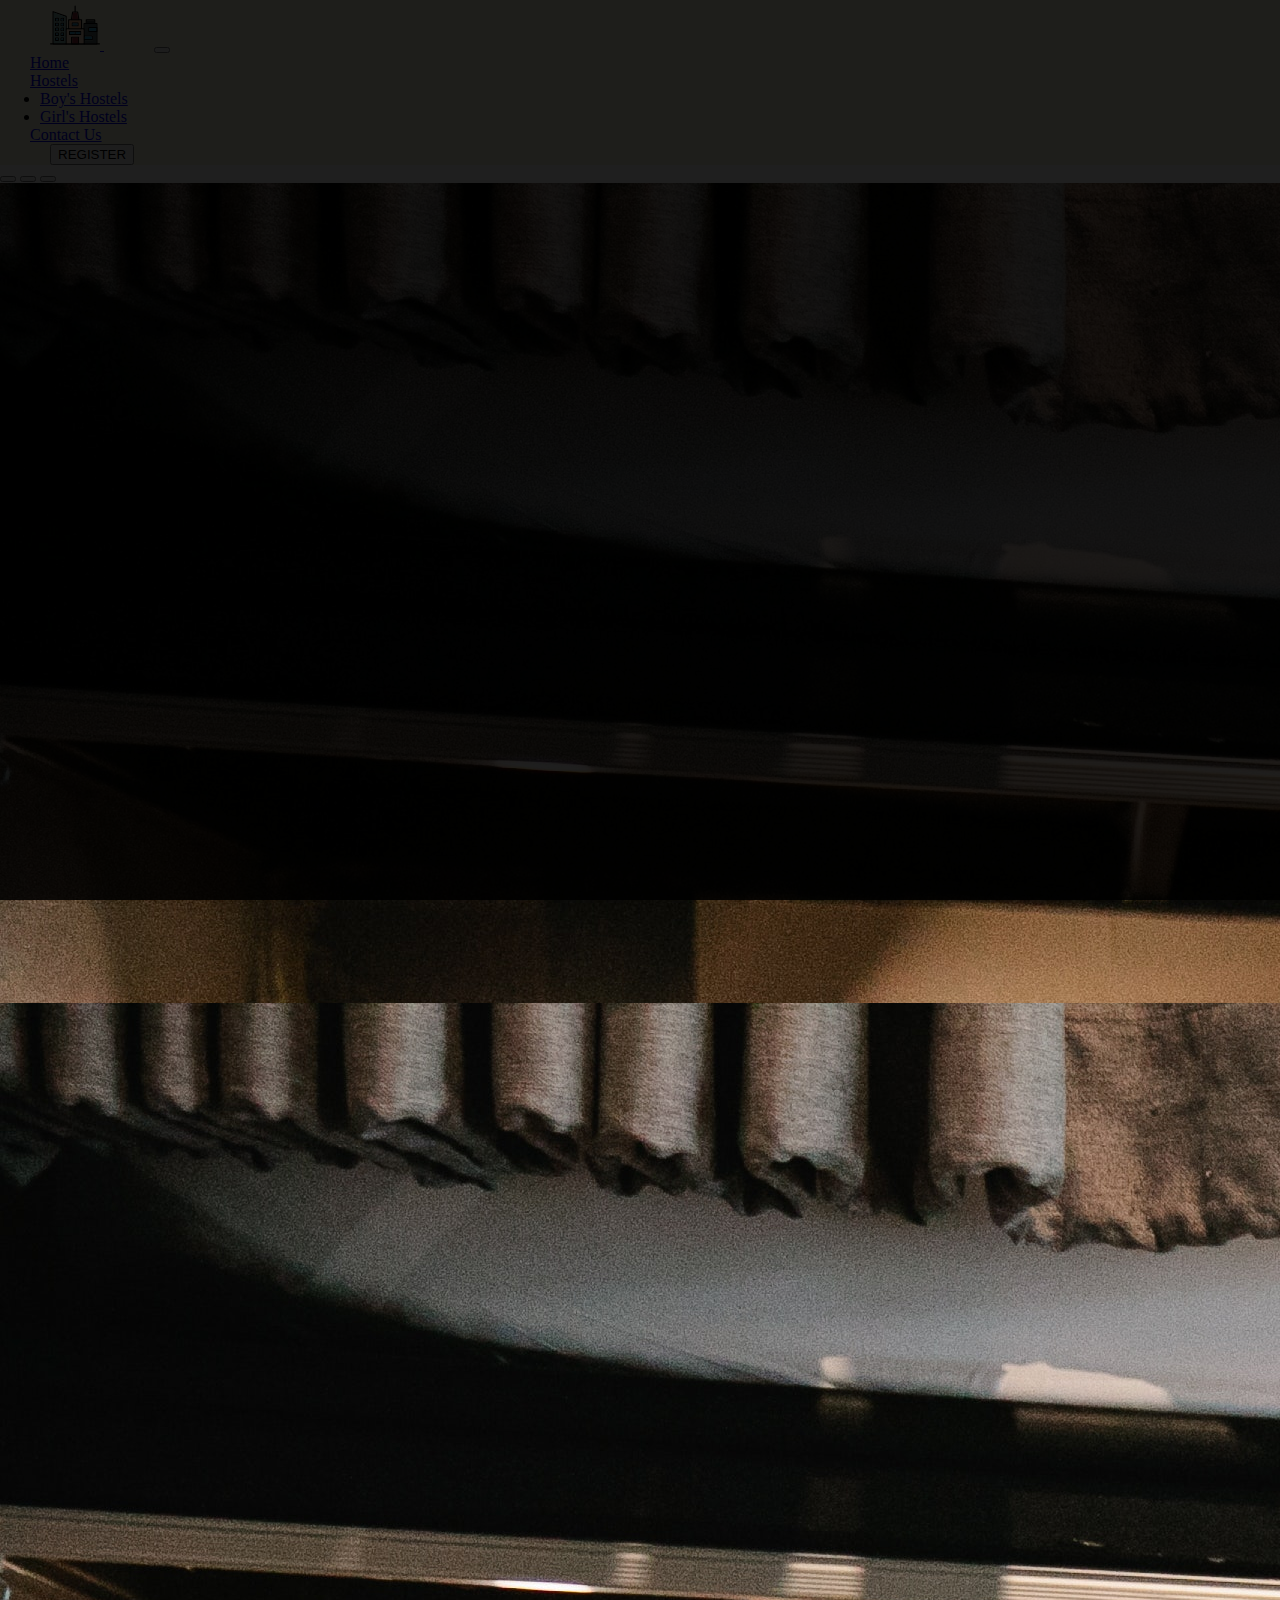
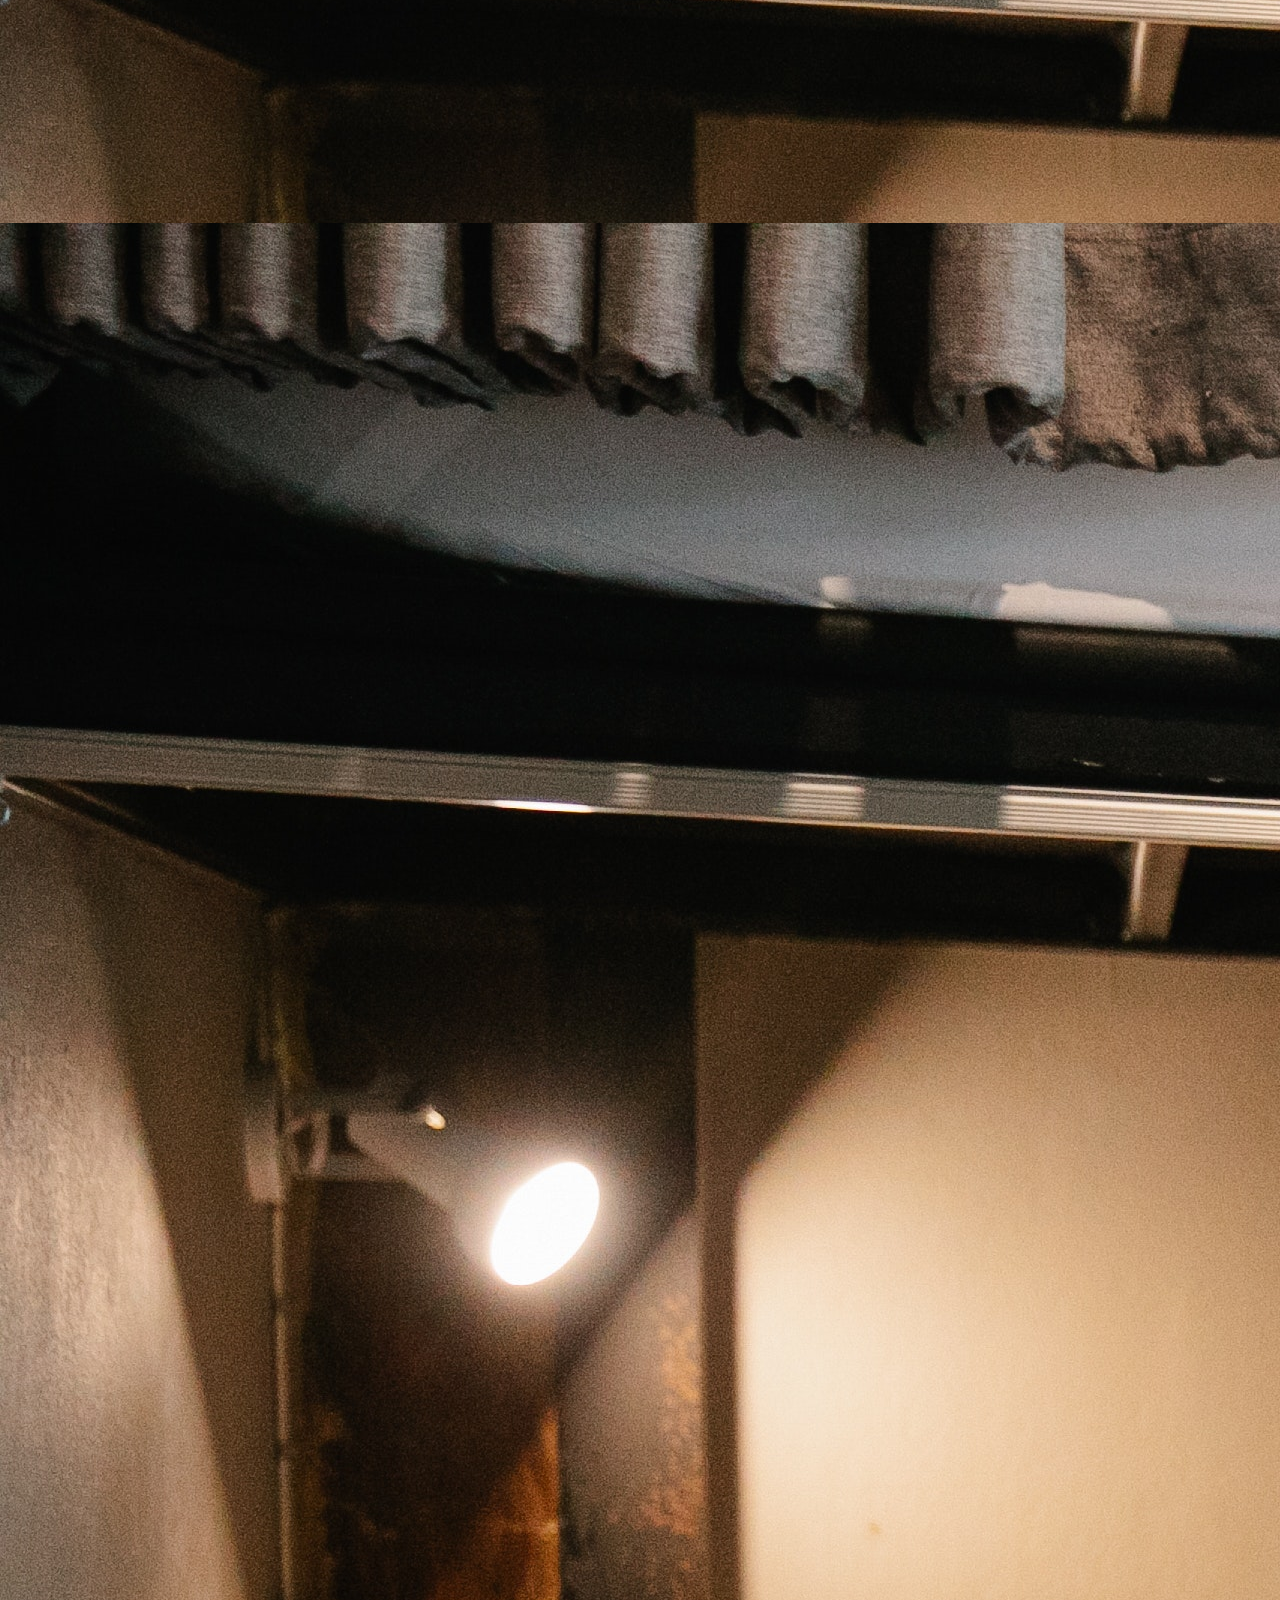
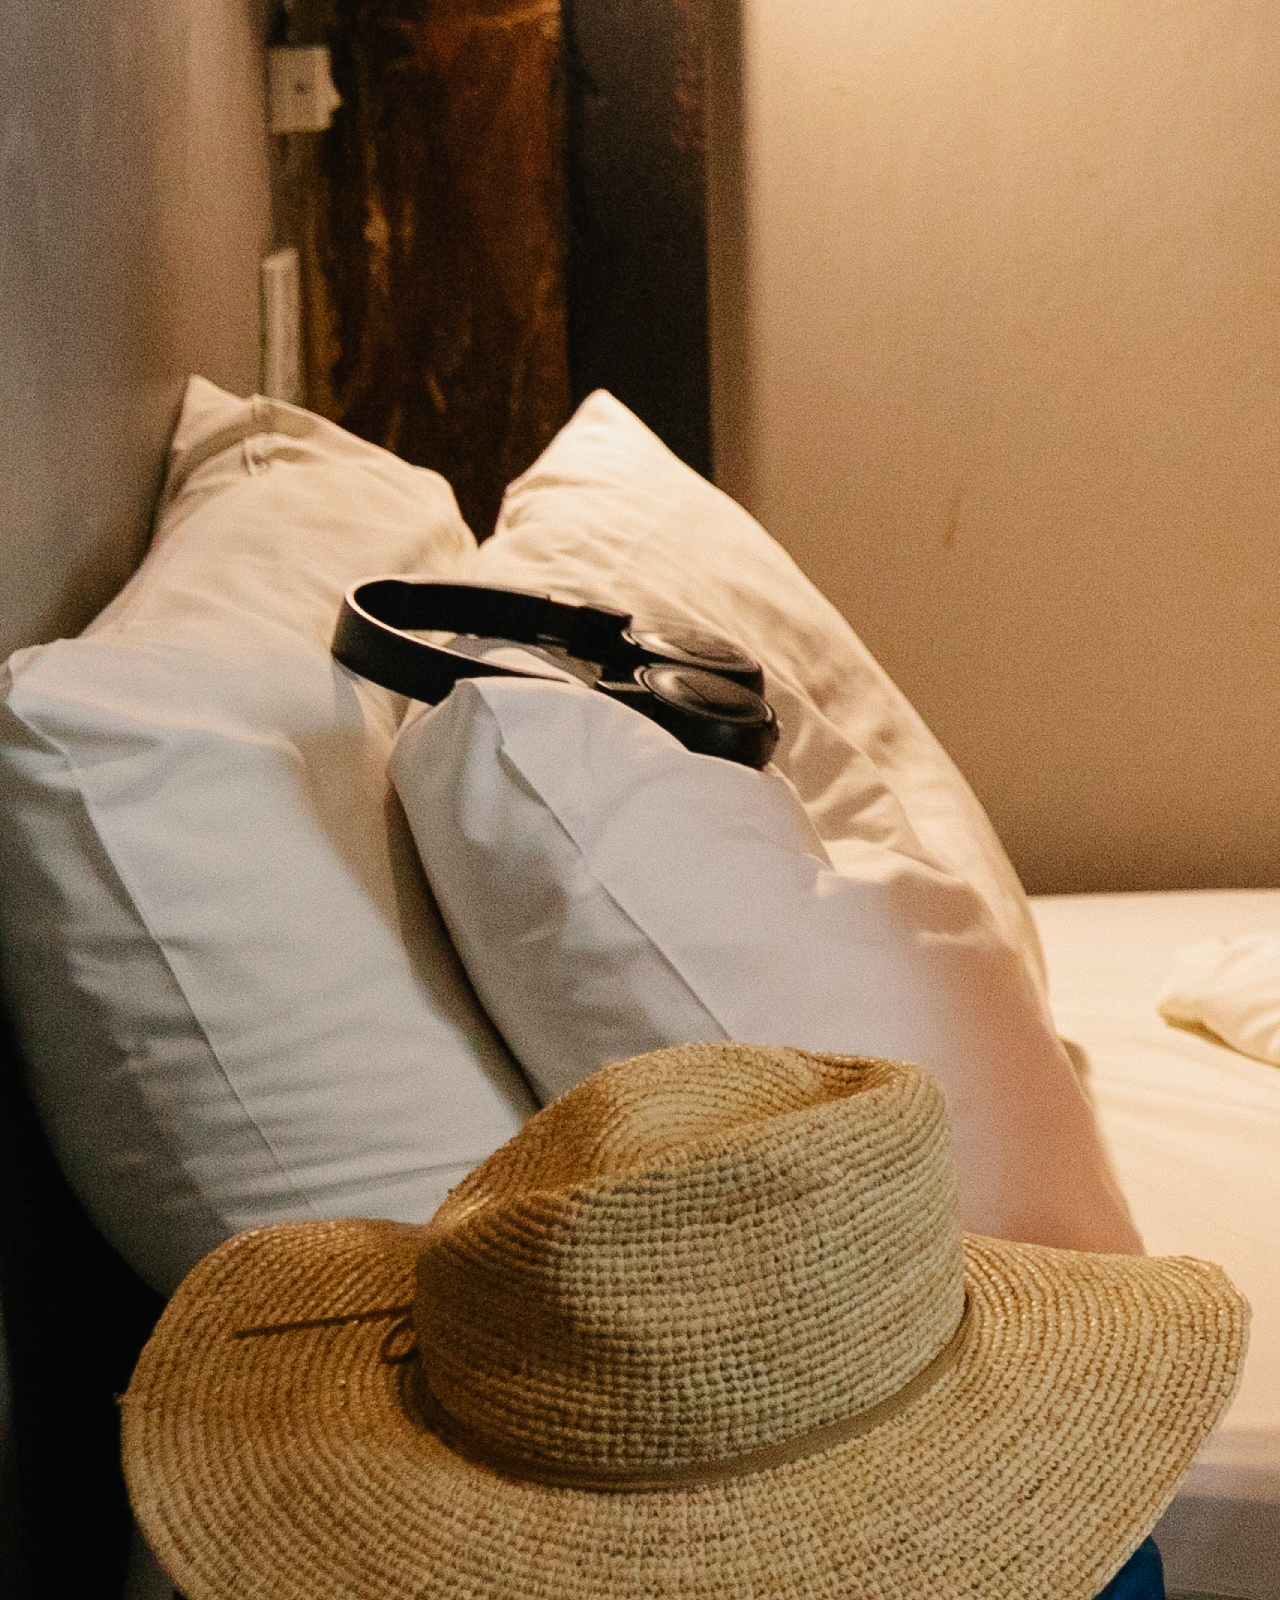
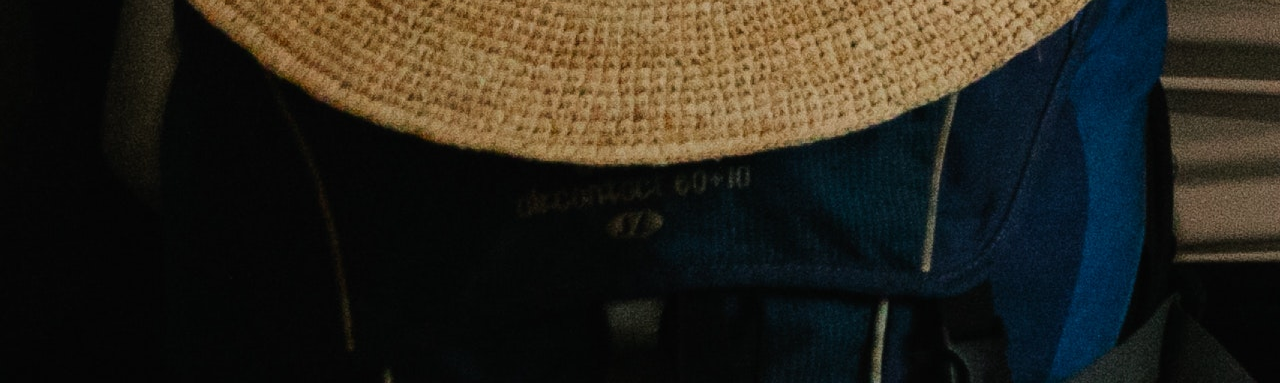
==== index.html @ 3276f714 "First commit designing the website" ====
<!doctype html>
<html lang="en">

<head>
  <meta charset="utf-8">
  <meta name="viewport" content="width=device-width, initial-scale=1">
  <title>Bootstrap demo</title>

  <!-- BOOTSTRAP LINK -->
  <link href="https://cdn.jsdelivr.net/npm/bootstrap@5.3.0-alpha3/dist/css/bootstrap.min.css" rel="stylesheet"
    integrity="sha384-KK94CHFLLe+nY2dmCWGMq91rCGa5gtU4mk92HdvYe+M/SXH301p5ILy+dN9+nJOZ" crossorigin="anonymous">

  <!-- CSS FILE LINK -->
  <link rel="stylesheet" href="style.css">


</head>

<body>

  <nav class="navbar navbar-expand-lg navbar-light bg-light customNavBar sticky-top">
    <!-- LOGO -->
    <div class="container-fluid">
      <a class="navbar-brand commonMargin" href="#">
        <img src="building_icon.svg" alt="" width="50" height="50" class="d-inline-block align-text-top">
      </a>
      <button class="navbar-toggler" type="button" data-bs-toggle="collapse" data-bs-target="#navbarNavAltMarkup"
        aria-controls="navbarNavAltMarkup" aria-expanded="false" aria-label="Toggle navigation">
        <span class="navbar-toggler-icon"></span>
      </button>

      <!-- MENU ITEMS  -->
      <div class="collapse navbar-collapse justify-content-center " id="navbarNavAltMarkup">
        <div class="navbar-nav">
          <a class="nav-link active marginBetweenMenuItems" aria-current="page" href="#">Home</a>
          <li class="nav-item dropdown">
            <a class="nav-link dropdown-toggle marginBetweenMenuItems" href="#" id="navbarDropdownMenuLink"
              role="button" data-bs-toggle="dropdown" aria-expanded="false">
              Hostels
            </a>
            <ul class="dropdown-menu" aria-labelledby="navbarDropdownMenuLink">
              <li><a class="dropdown-item" href="#">Boy's Hostels</a></li>
              <li><a class="dropdown-item" href="#">Girl's Hostels</a></li>
            </ul>
          </li>
          <a class="nav-link marginBetweenMenuItems" href="#">Contact Us</a>
        </div>
      </div>
      <!-- REGISTER BUTTON -->
      <button type="button" class="btn btn-success commonMargin">REGISTER</button>
    </div>
  </nav>

  <!-- HomePage Section With an Overlay -->

  <div id="carouselExampleCaptions" class="carousel slide" data-bs-ride="carousel" >
    <div class="carousel-indicators">
      <button type="button" data-bs-target="#carouselExampleCaptions" data-bs-slide-to="0" class="active" aria-current="true" aria-label="Slide 1"></button>
      <button type="button" data-bs-target="#carouselExampleCaptions" data-bs-slide-to="1" aria-label="Slide 2"></button>
      <button type="button" data-bs-target="#carouselExampleCaptions" data-bs-slide-to="2" aria-label="Slide 3"></button>
    </div>
    <div class="carousel-inner" >
      <div class="carousel-item active " data-bs-interval = "2000">
        <img src="hostel_background.jpg" class="d-block w-100 " alt="...">
      </div>
      <div class="carousel-item " data-bs-interval = "2000">
        <img src="hostel_background.jpg" class="d-block w-100" alt="...">
      </div>
      <div class="carousel-item " data-bs-interval = "2000">
        <img src="hostel_background.jpg" class="d-block w-100" alt="...">
      </div>
    </div>
  </div>






  <!-- BOOTSRTAP SCRIPT FILES -->
  <script src="https://cdn.jsdelivr.net/npm/bootstrap@5.3.0-alpha3/dist/js/bootstrap.bundle.min.js"
    integrity="sha384-ENjdO4Dr2bkBIFxQpeoTz1HIcje39Wm4jDKdf19U8gI4ddQ3GYNS7NTKfAdVQSZe"
    crossorigin="anonymous"></script>

</body>
</b<!doctype html>
---- style.css ----
*{
    margin: 0 !important;
}

.customNavBar{
    background-color: beige !important;
}

.commonMargin{
    margin-left: 50px !important;
    margin-right: 50px !important;
}

.marginBetweenMenuItems{
margin-left: 30px !important;
    margin-right: 30px !important;
}

.BannerSection{
    width: auto !important;
    height: 100vh !important;
    background: linear-gradient(rgb(0,0,0,0.6),rgb(0,0,0,0.6)) !important;
    background-size: cover !important;
    background-repeat: no-repeat !important;
    text-decoration-color: white !important;
}

.carouselHeight{
    height: 100vh !important;
}

.carousel-item{
    height: calc(100vh - 80px);
    min-height: 300px;
    background: no-repeat scroll center scroll;
    -webkit-background-size: cover;
    
}

.carousel-item:after {
    content:"";
    display:block;
    position:absolute;
    top:0;
    bottom:0;
    left:0;
    right:0;
    background:rgba(0,0,0,0.5);
  }
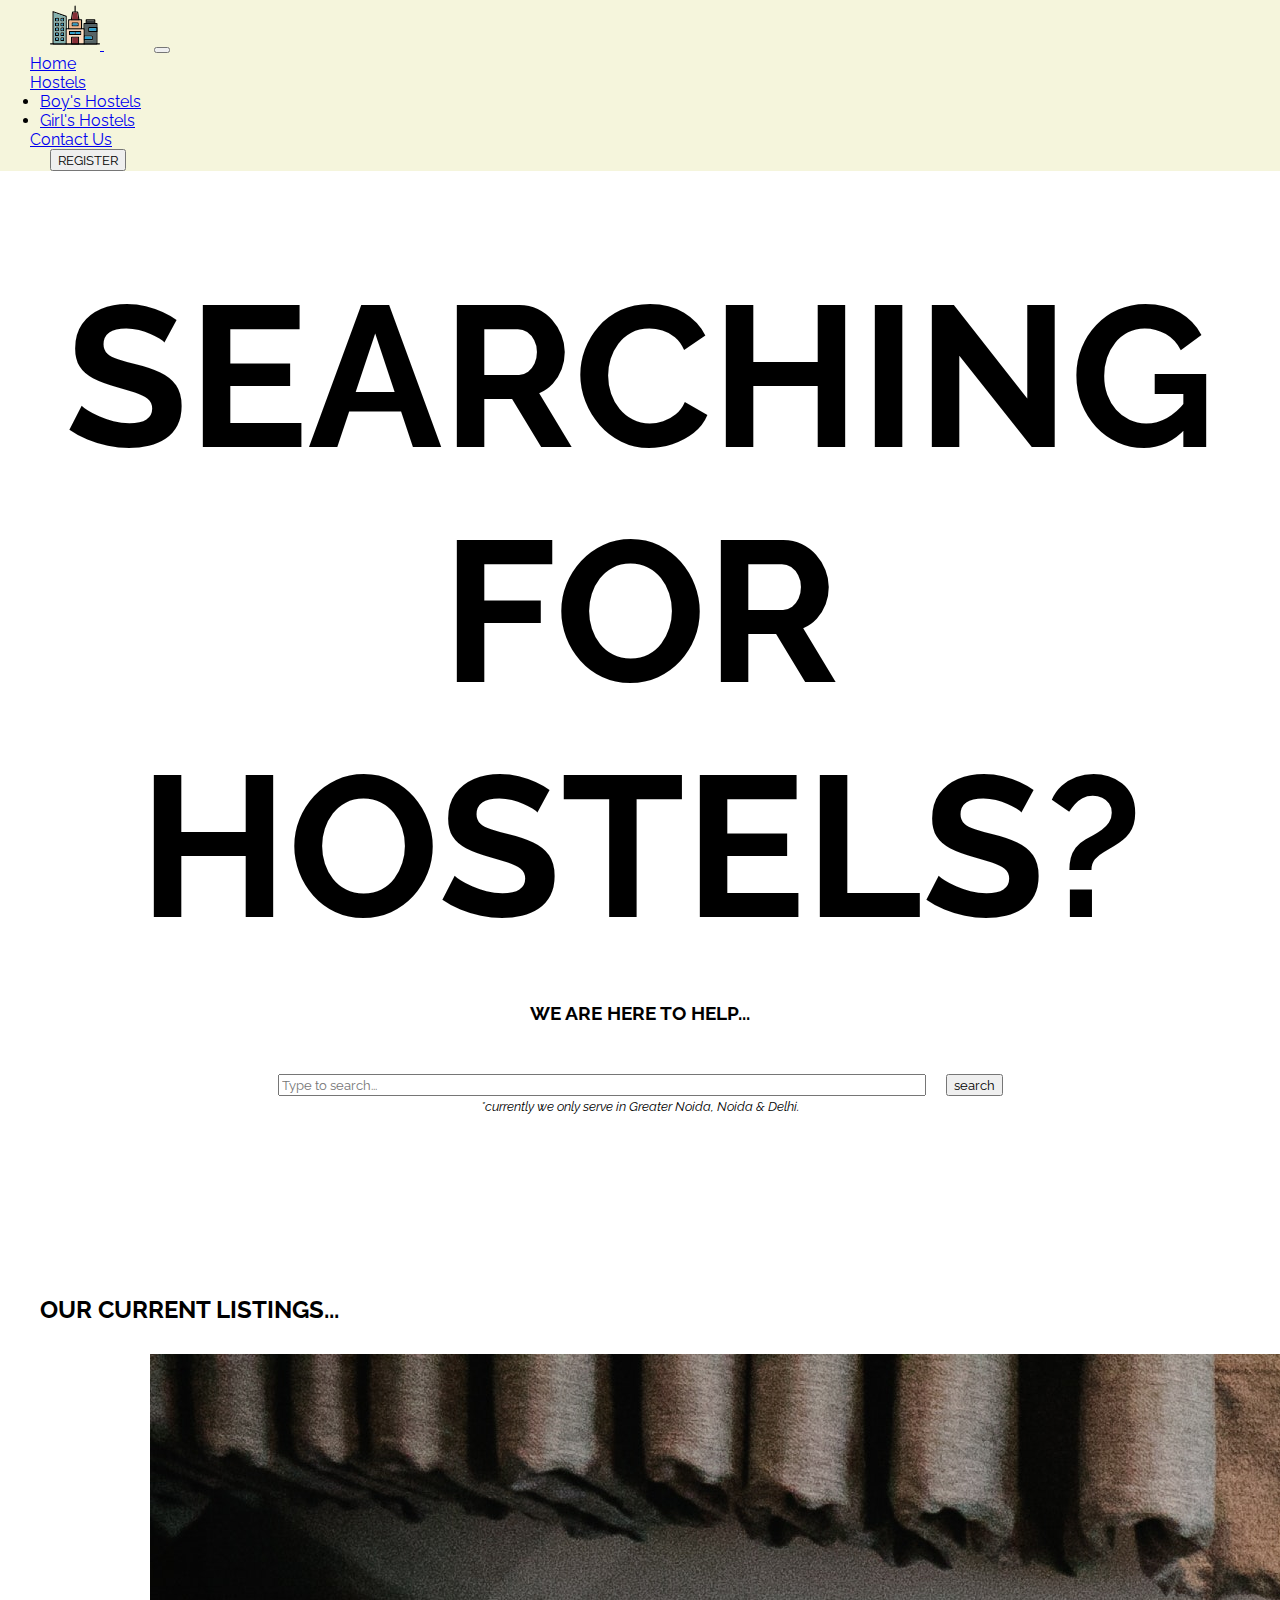
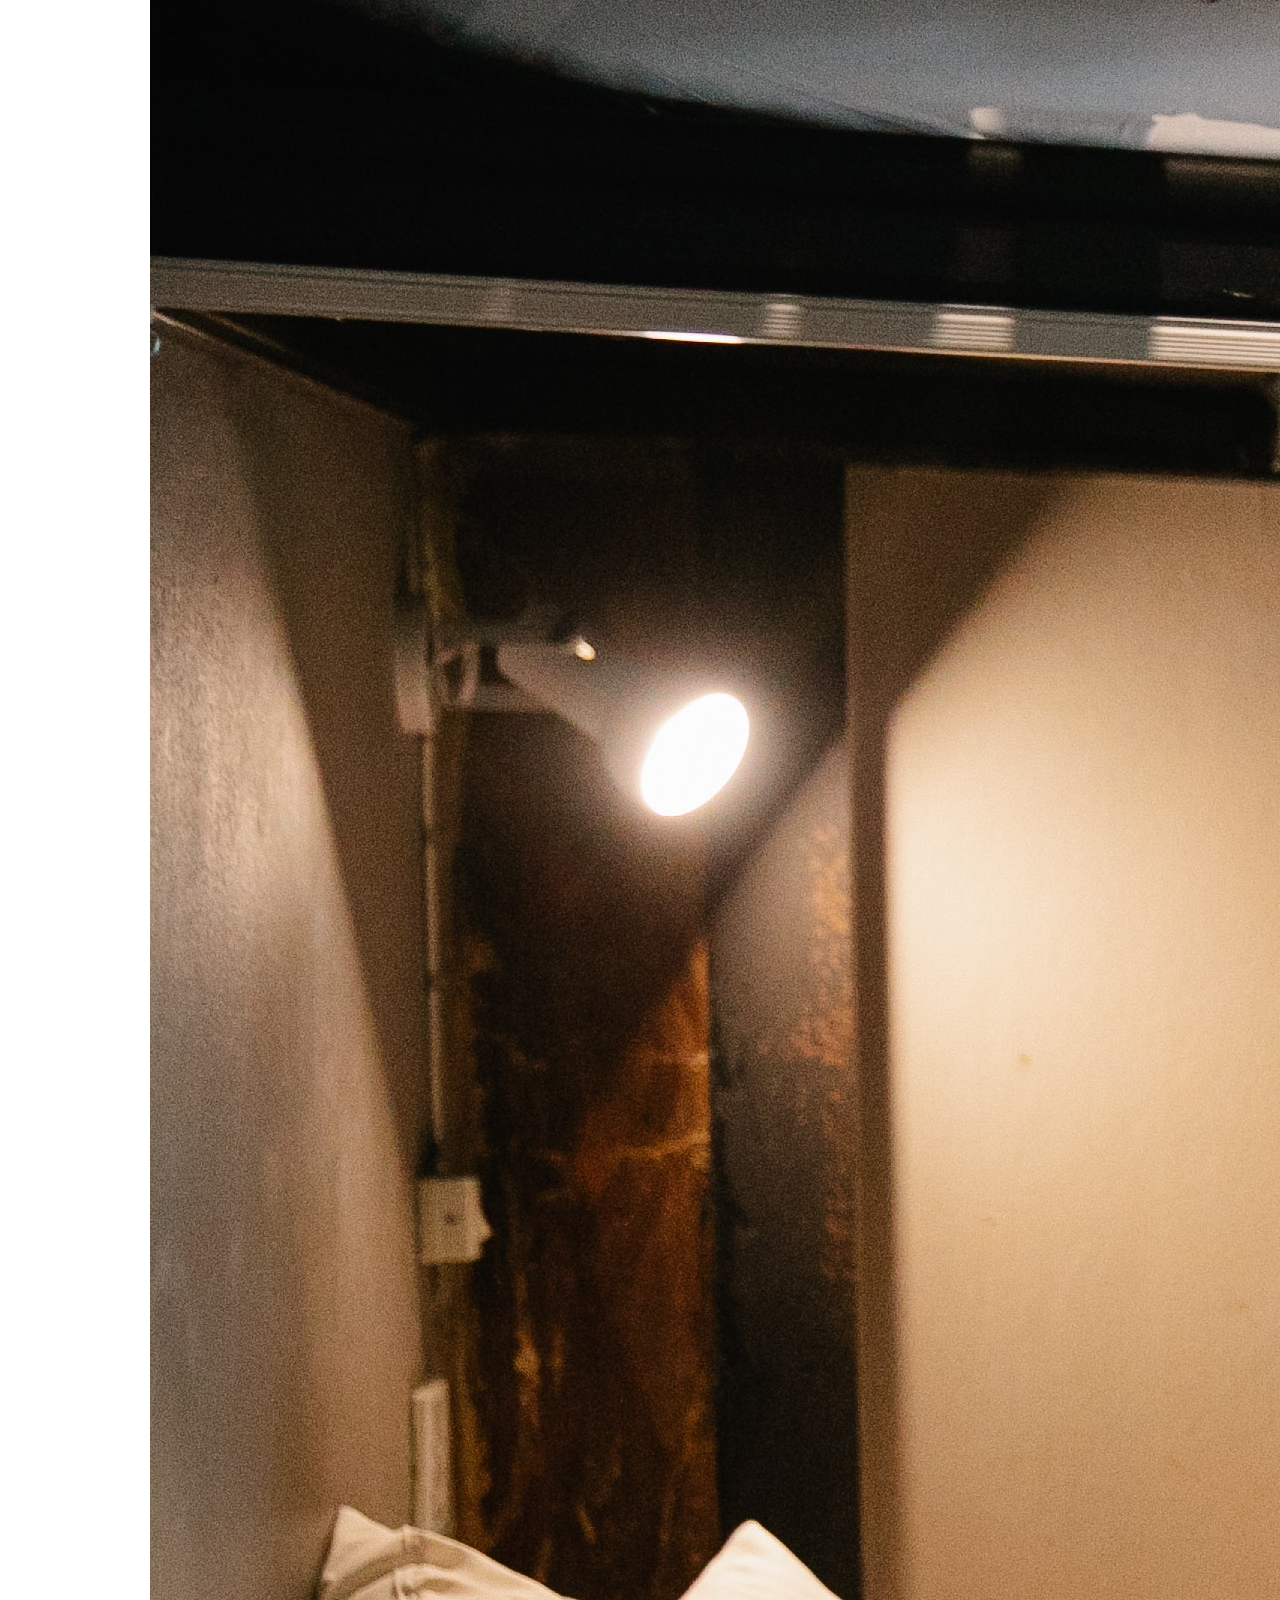
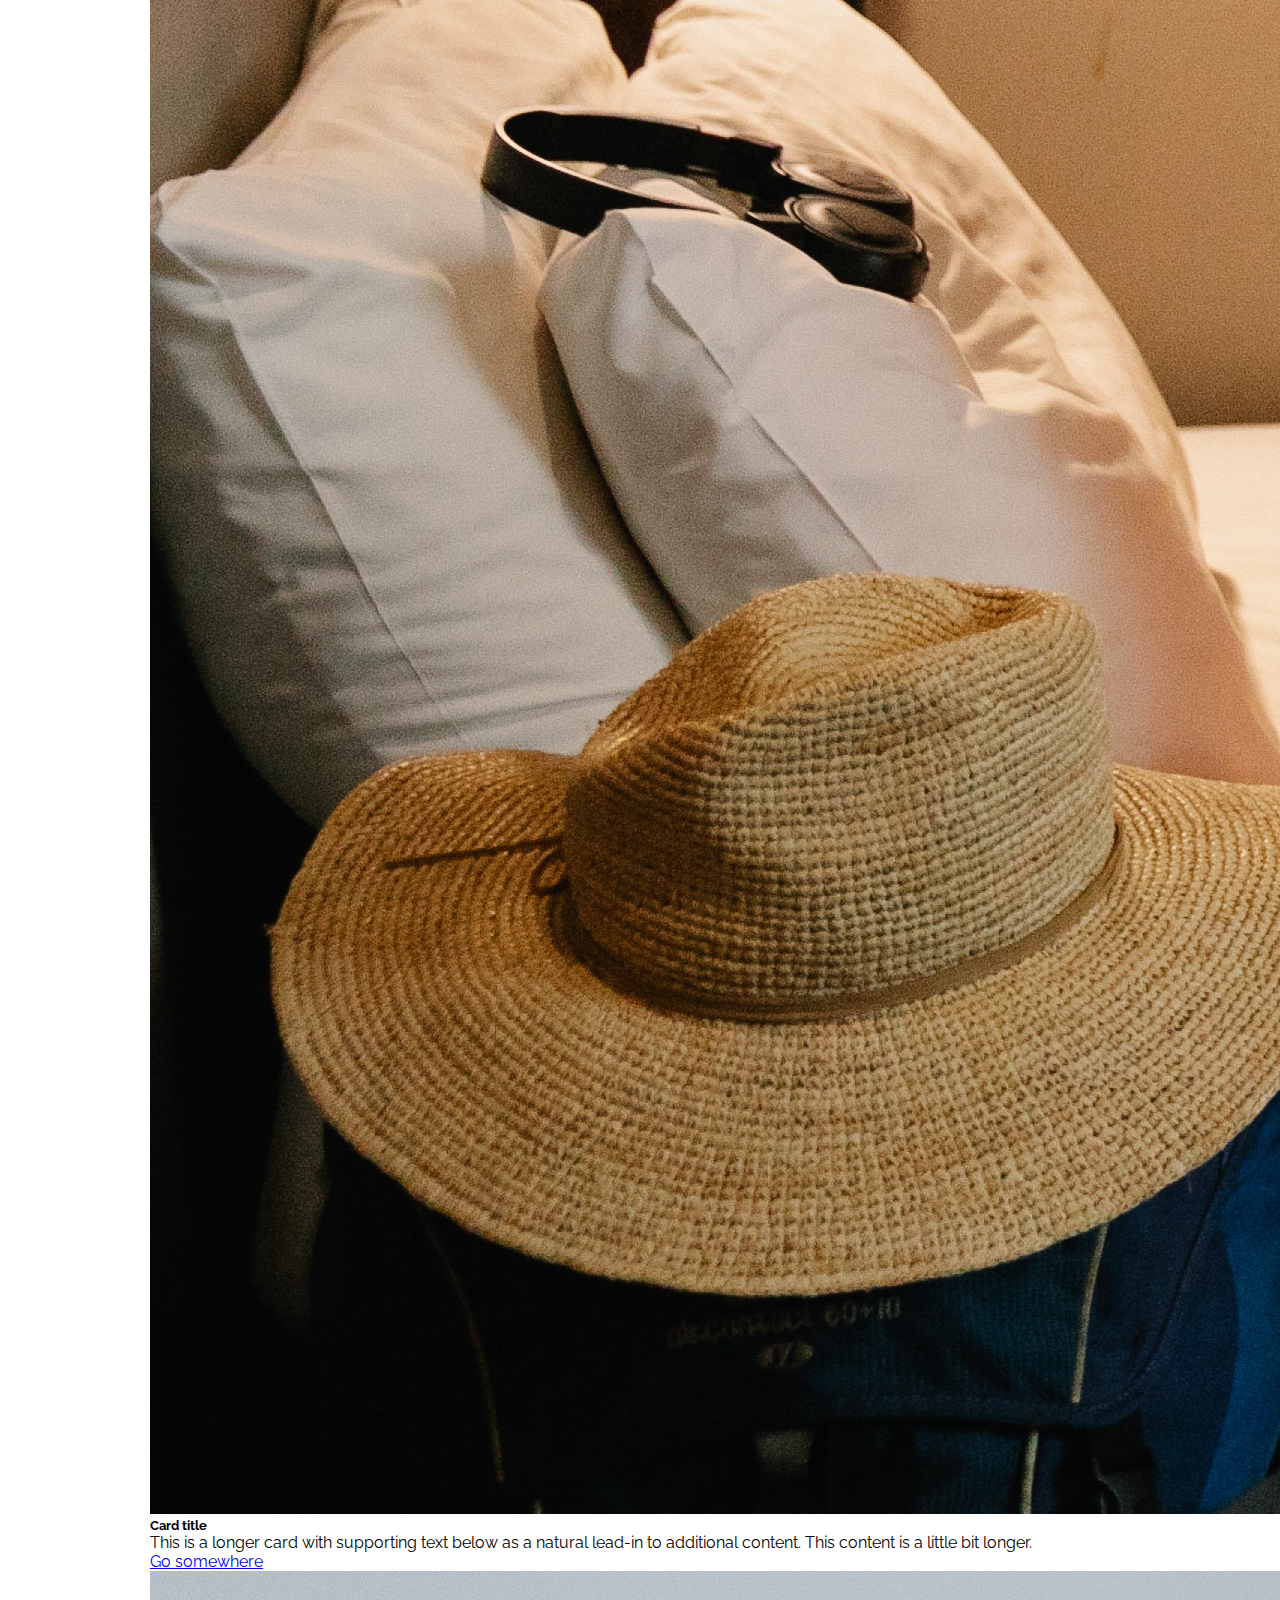
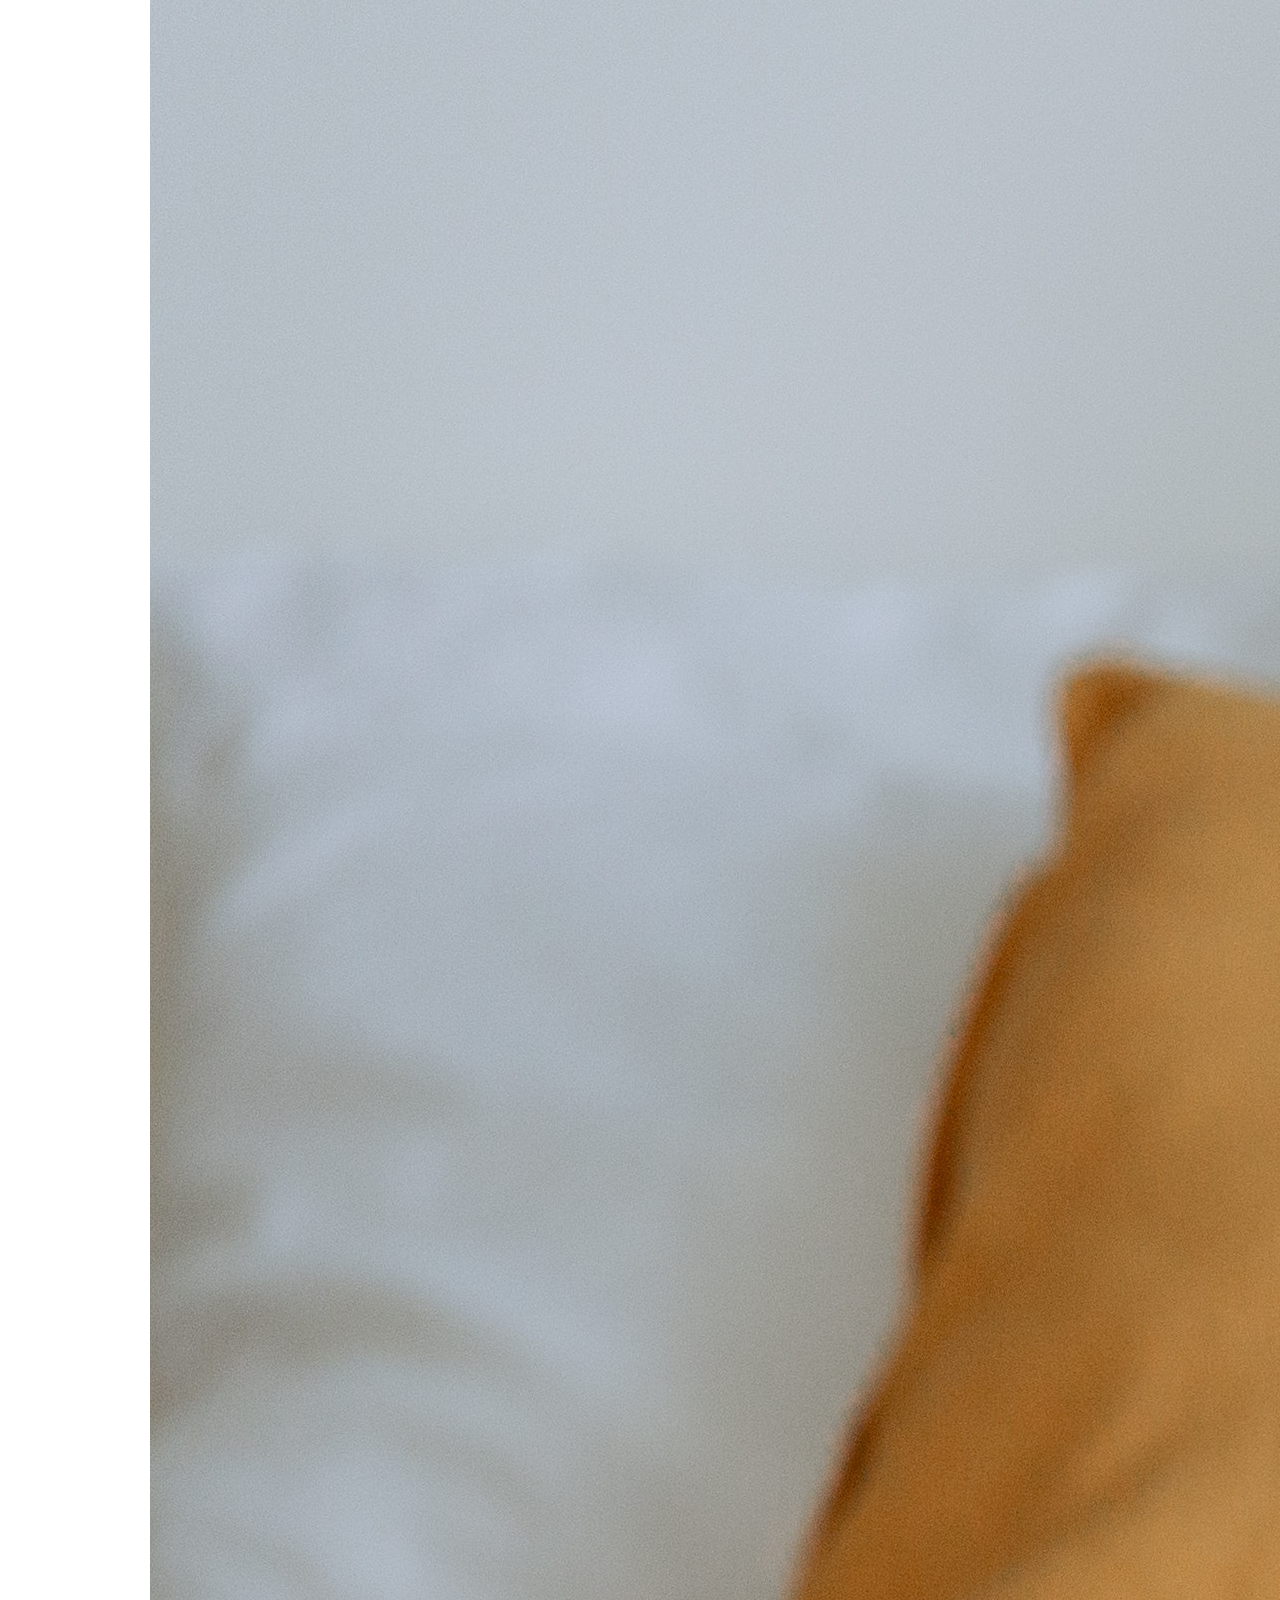
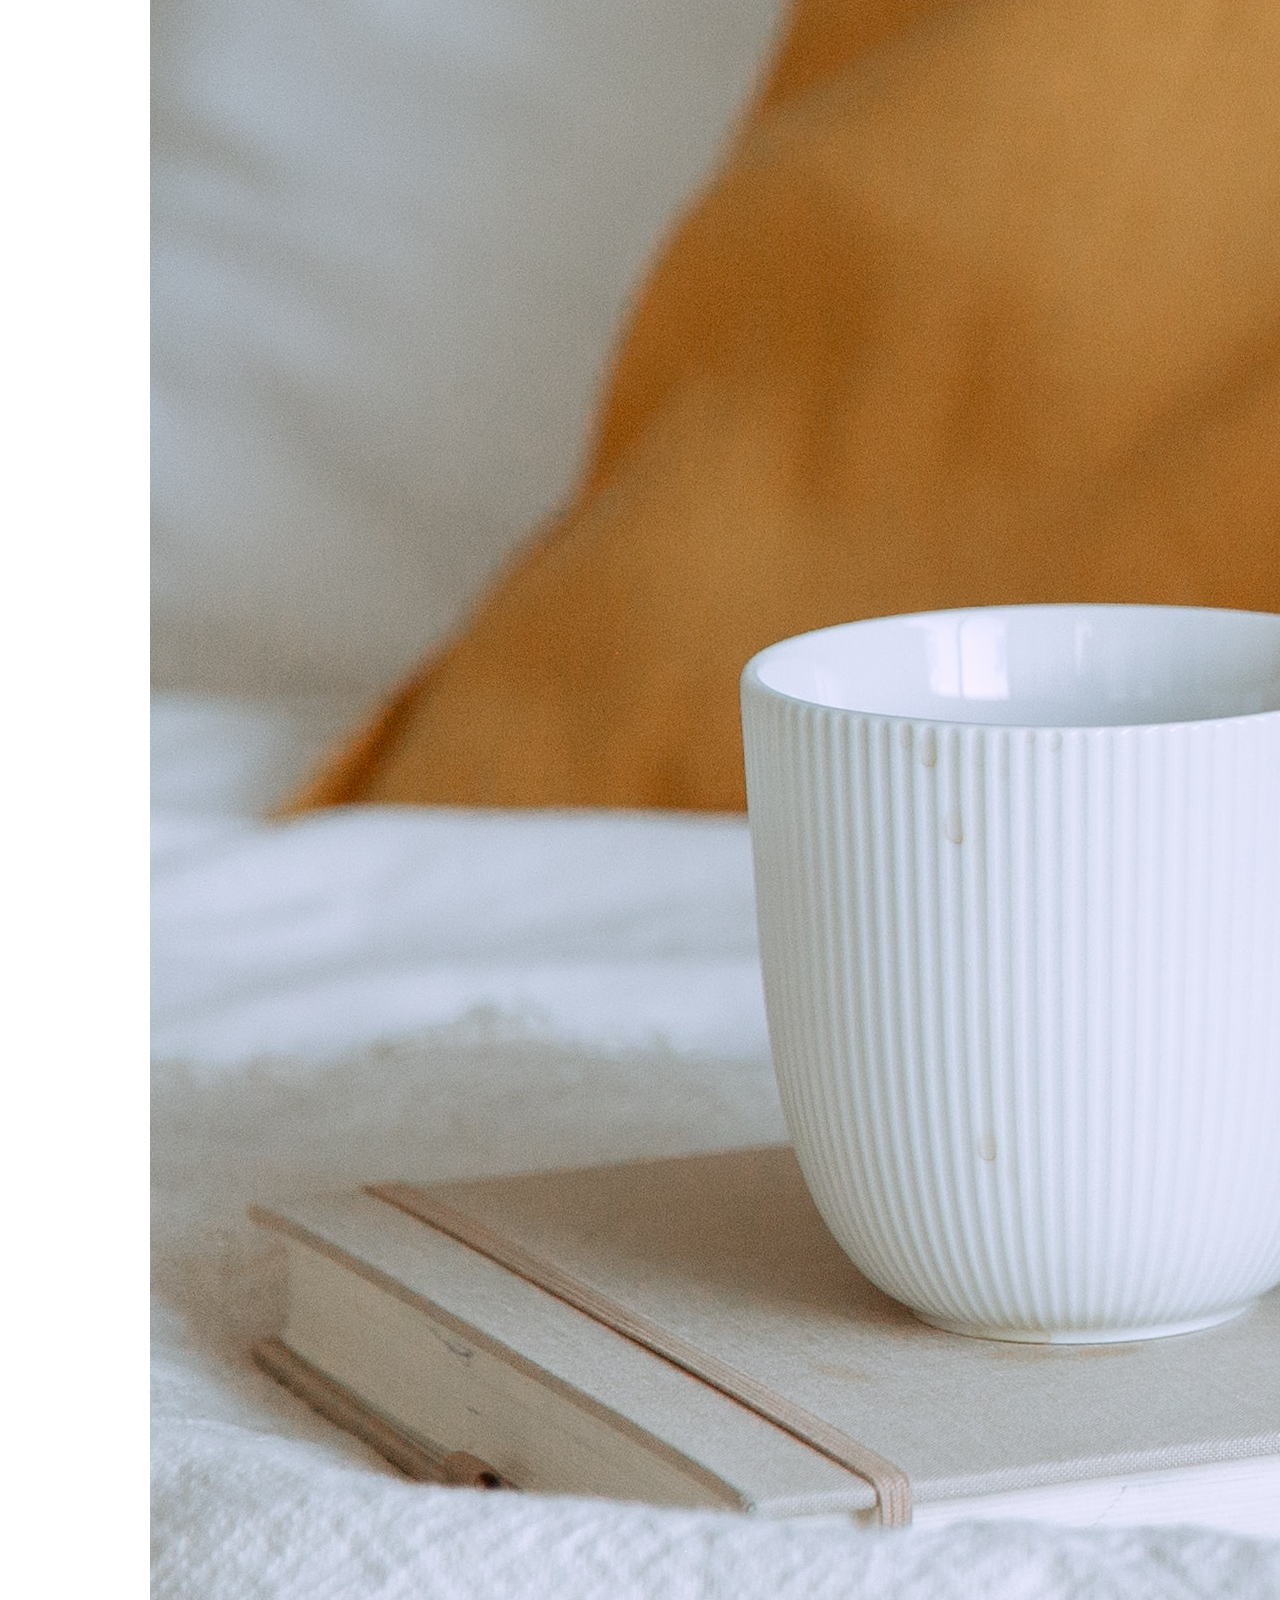
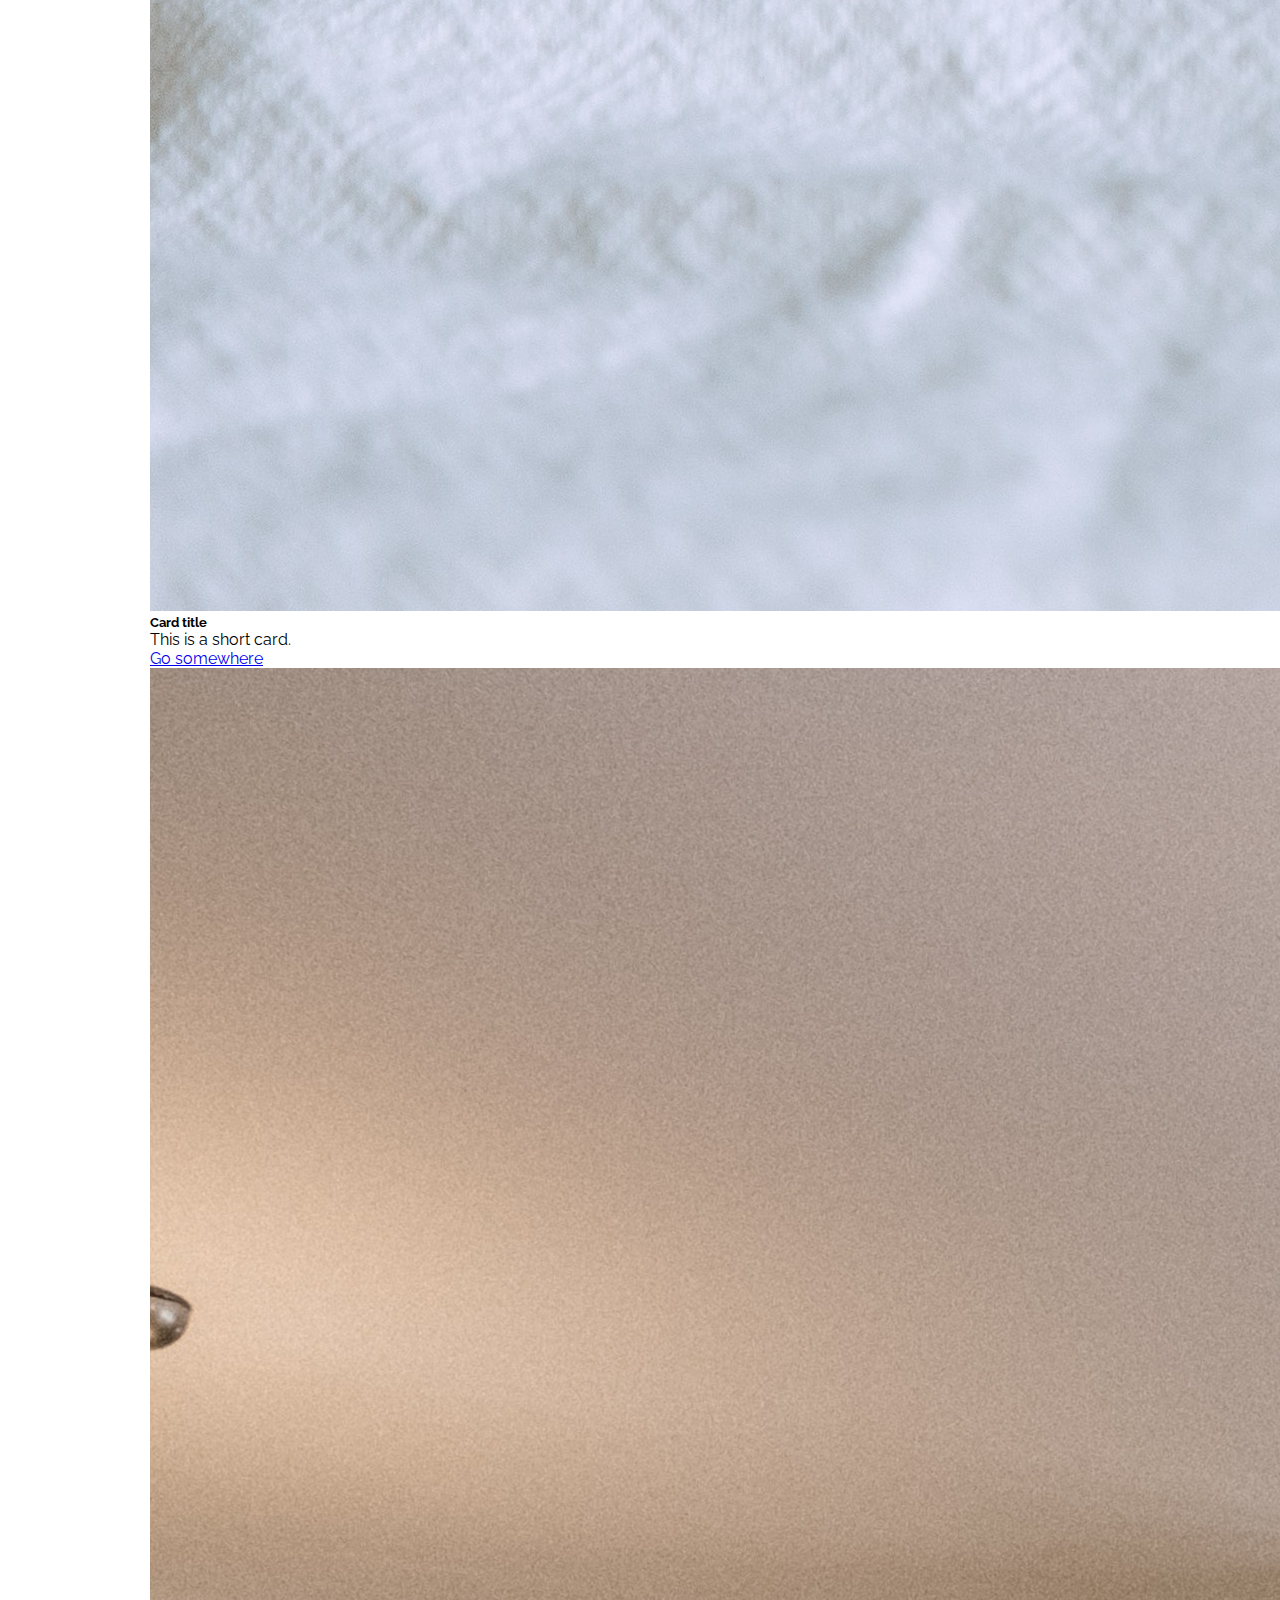
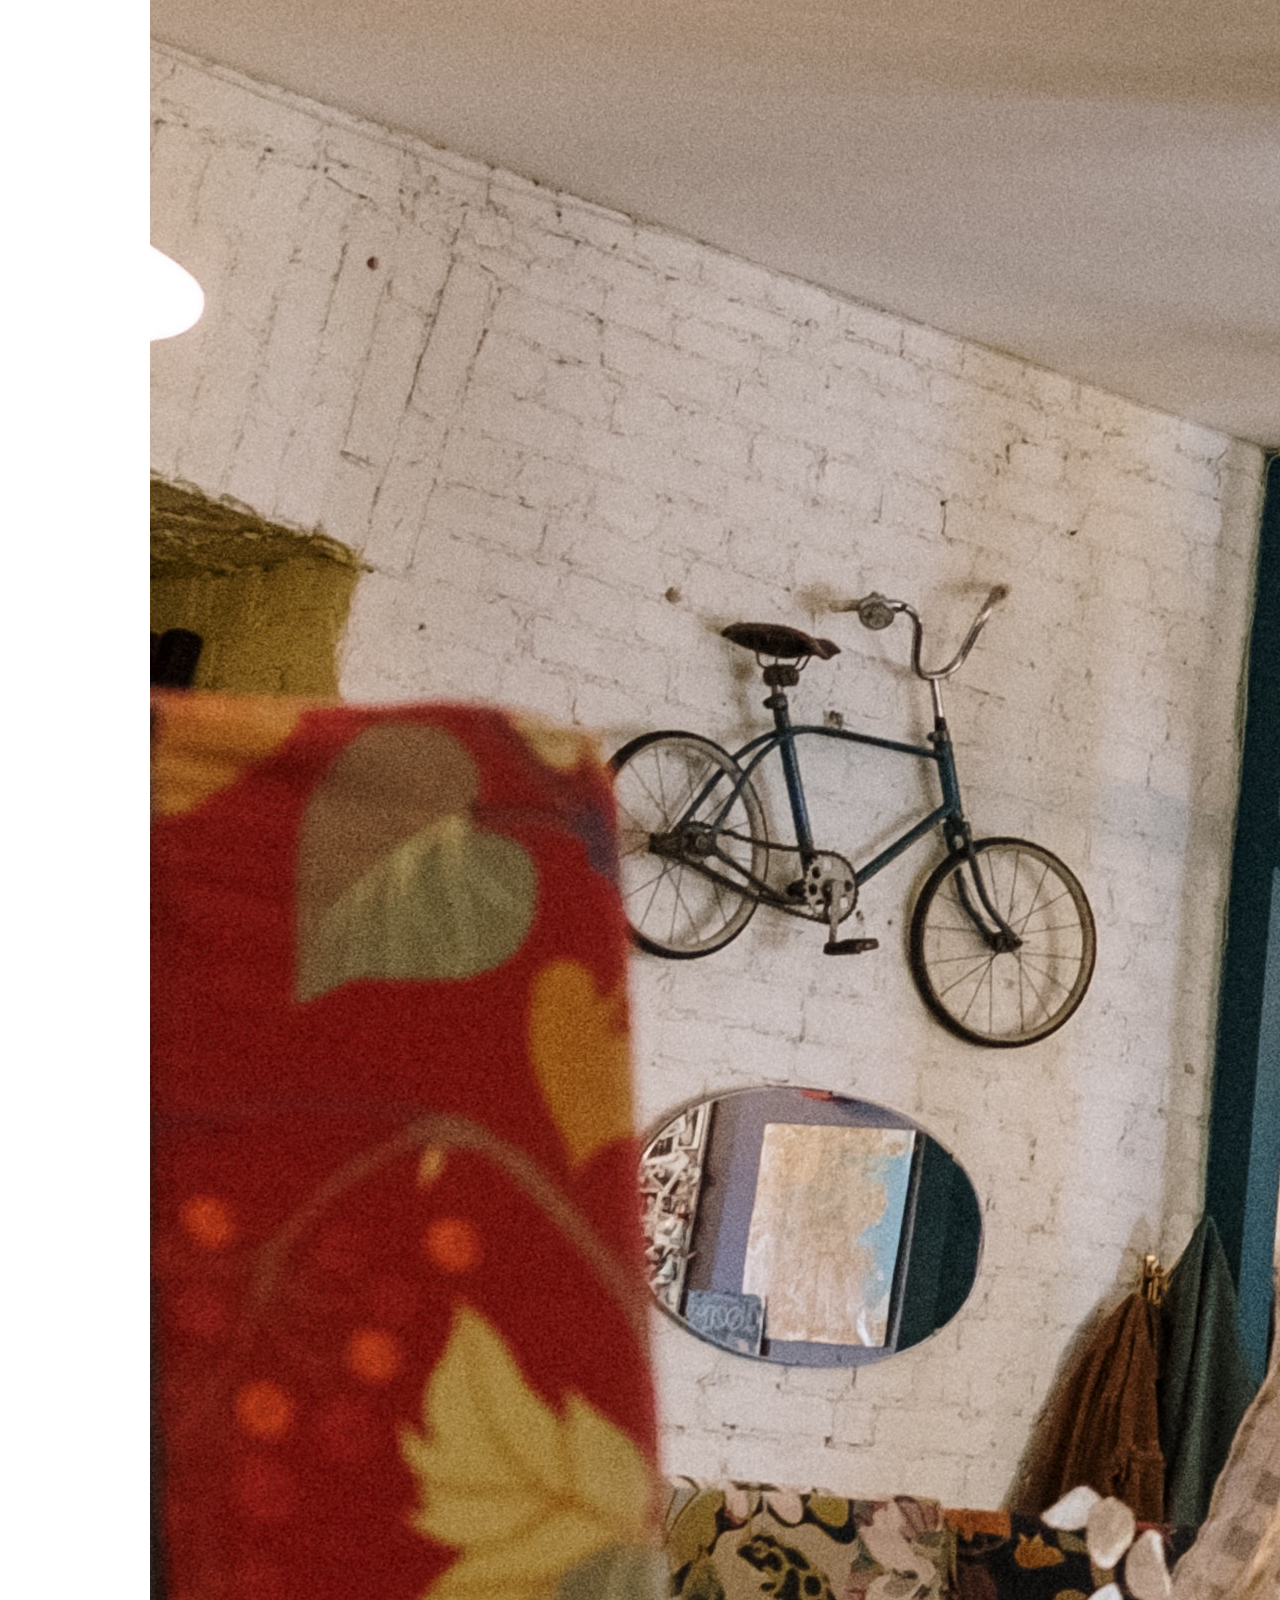
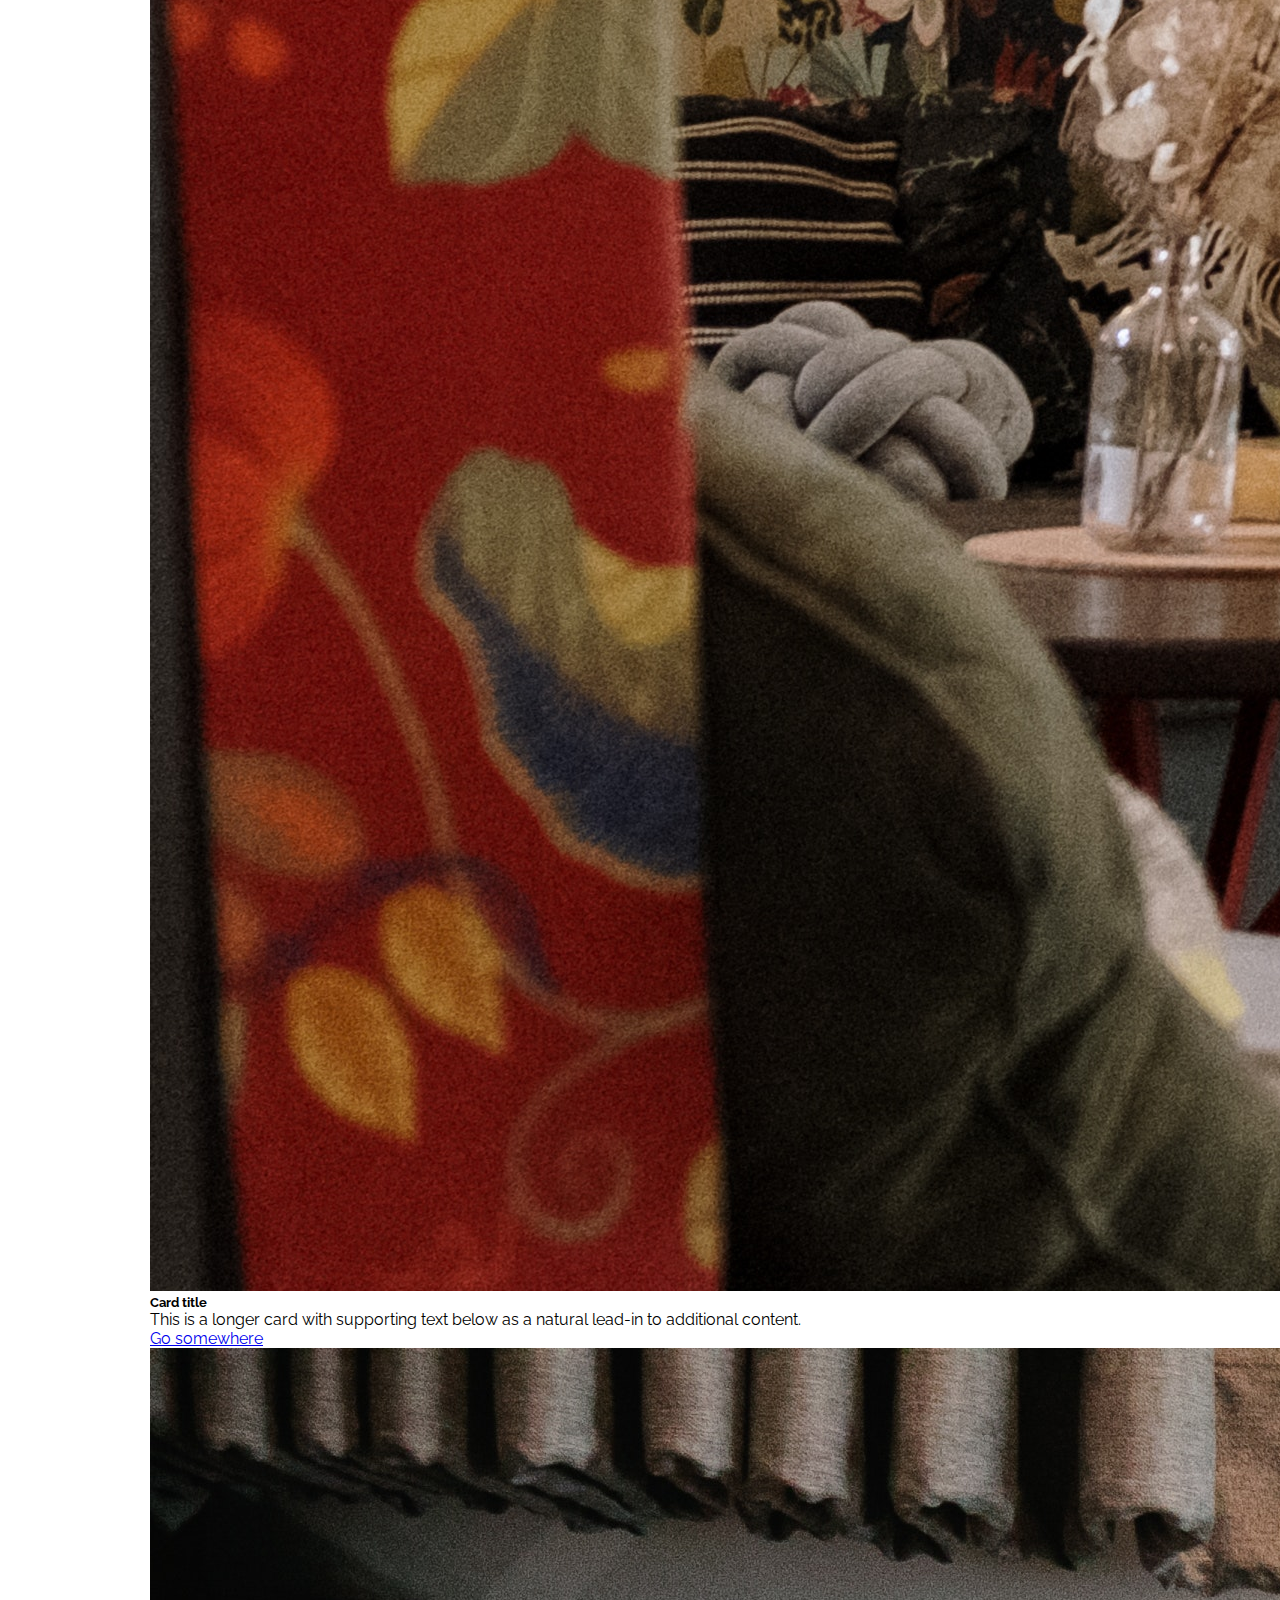
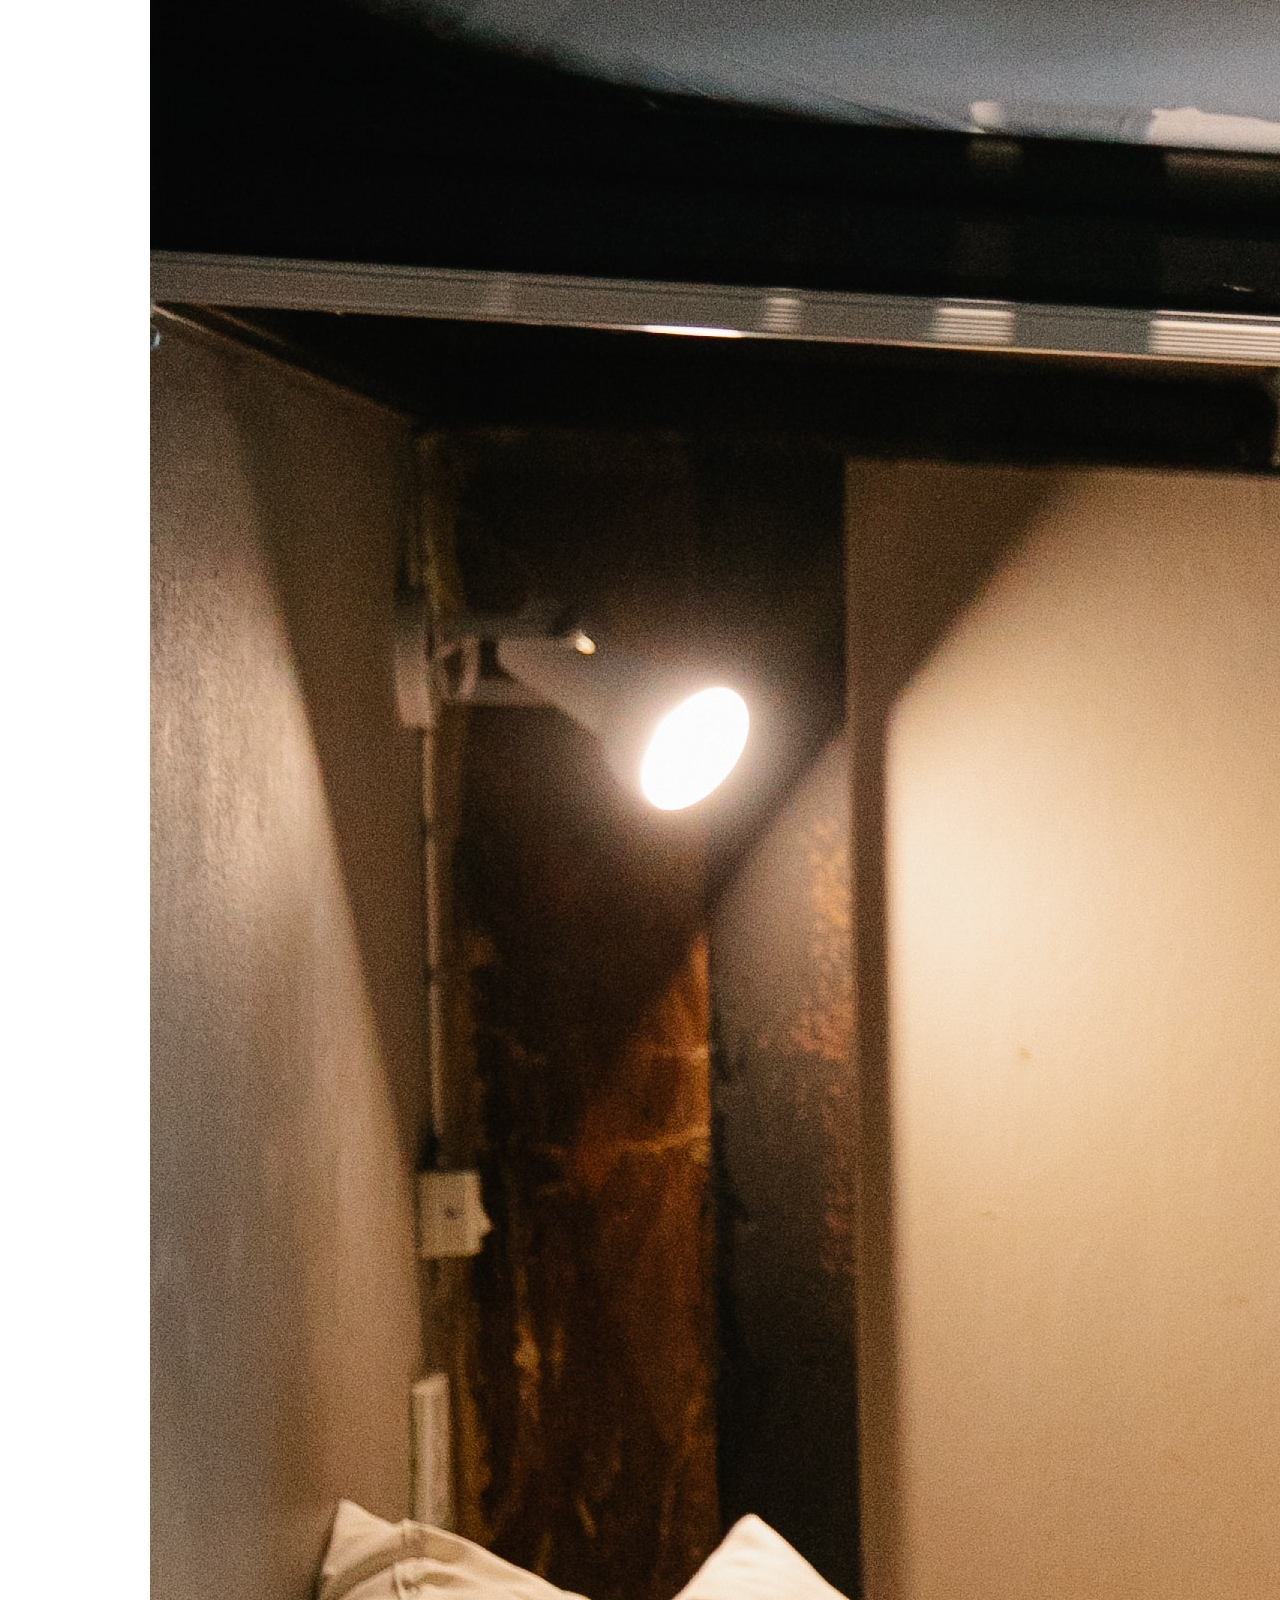
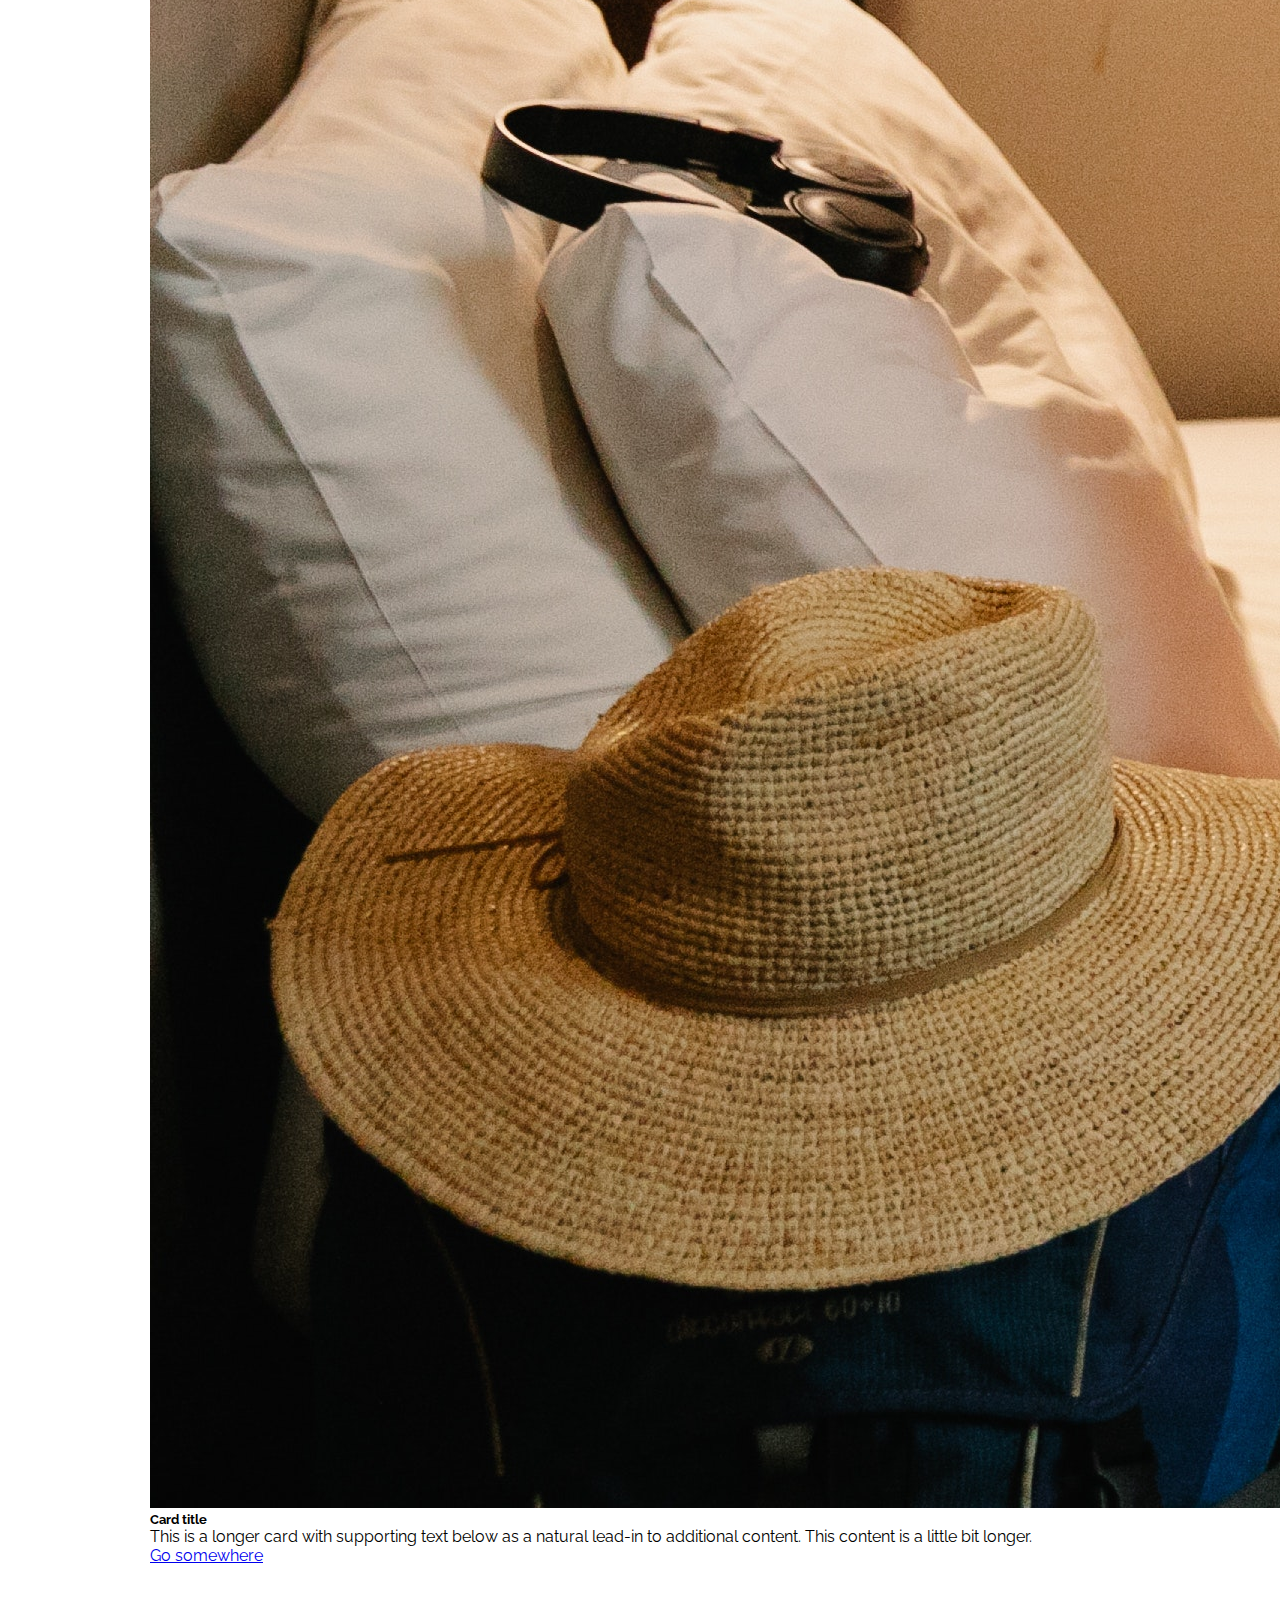
==== commit 69e56326: "Designing hompage" ====
--- a/index.html
+++ b/index.html
@@ -12,6 +12,11 @@
 
   <!-- CSS FILE LINK -->
   <link rel="stylesheet" href="style.css">
+
+  <link rel="preconnect" href="https://fonts.googleapis.com">
+  <link rel="preconnect" href="https://fonts.gstatic.com" crossorigin>
+  <link href="https://fonts.googleapis.com/css2?family=Raleway:wght@100;200;300;400;500;600&display=swap"
+    rel="stylesheet">
 
 
 </head>
@@ -46,34 +51,134 @@
           <a class="nav-link marginBetweenMenuItems" href="#">Contact Us</a>
         </div>
       </div>
+
+
       <!-- REGISTER BUTTON -->
-      <button type="button" class="btn btn-success commonMargin">REGISTER</button>
+      <div id="registerBtn collapse navbar-collapse">
+        <button type="button" class="btn btn-success commonMargin">REGISTER</button>
+
+      </div>
+
     </div>
   </nav>
 
   <!-- HomePage Section With an Overlay -->
 
-  <div id="carouselExampleCaptions" class="carousel slide" data-bs-ride="carousel" >
-    <div class="carousel-indicators">
-      <button type="button" data-bs-target="#carouselExampleCaptions" data-bs-slide-to="0" class="active" aria-current="true" aria-label="Slide 1"></button>
-      <button type="button" data-bs-target="#carouselExampleCaptions" data-bs-slide-to="1" aria-label="Slide 2"></button>
-      <button type="button" data-bs-target="#carouselExampleCaptions" data-bs-slide-to="2" aria-label="Slide 3"></button>
+
+
+  <div id="box">
+
+    <!-- <video autoplay muted loop id="bg_video">
+      <source src="bg2.mp4" type="video/mp4">
+
+    </video> -->
+
+    <div id="welcomeText">
+      <h1>SEARCHING FOR HOSTELS?</h1>
     </div>
-    <div class="carousel-inner" >
-      <div class="carousel-item active " data-bs-interval = "2000">
-        <img src="hostel_background.jpg" class="d-block w-100 " alt="...">
+    <div id="dialogueBox">
+      <h3>WE ARE HERE TO HELP...</h3>
+    </div>
+
+    <div id="searchBar">
+      <input class="form-control form-control-search form-control-lg" list="datalistOptions" id="exampleDataList"
+        placeholder="Type to search...">
+      <datalist id="datalistOptions">
+        <option value="Greater Noida">
+        <option value="Delhi">
+        <option value="Noida">
+
+      </datalist>
+      <button type="button" class="btn btnSearch btn-success">search</button>
+    </div>
+    <div id="onlyNoidaNote">
+      <p id="serveNote">*currently we only serve in Greater Noida, Noida & Delhi.</p>
+    </div>
+  </div>
+
+  <div id="listings">
+    <h2>OUR CURRENT LISTINGS...</h2>
+
+  </div>
+
+  <div id="cards" class="row row-cols-1 row-cols-md-3 g-4">
+    <div class="col">
+      <div class="card text-white bg-dark h-100">
+        <img src="hostel_design.jpg" class="card-img-top" alt="...">
+        <div class="card-body">
+          <h5 class="card-title">Card title</h5>
+          <p class="card-text">This is a longer card with supporting text below as a natural lead-in to additional
+            content. This content is a little bit longer.</p>
+          <a href="#" class="btn btn-primary">Go somewhere</a>
+        </div>
       </div>
-      <div class="carousel-item " data-bs-interval = "2000">
-        <img src="hostel_background.jpg" class="d-block w-100" alt="...">
+    </div>
+    <div class="col">
+      <div class="card text-white bg-dark h-100">
+        <img src="hostel_design2.jpg" class="card-img-top" alt="...">
+        <div class="card-body">
+          <h5 class="card-title">Card title</h5>
+          <p class="card-text">This is a short card.</p>
+          <a href="#" class="btn btn-primary">Go somewhere</a>
+        </div>
       </div>
-      <div class="carousel-item " data-bs-interval = "2000">
-        <img src="hostel_background.jpg" class="d-block w-100" alt="...">
+    </div>
+    <div class="col">
+      <div class="card text-white bg-dark h-100">
+        <img src="hostel_design3.jpg" class="card-img-top" alt="...">
+        <div class="card-body">
+          <h5 class="card-title">Card title</h5>
+          <p class="card-text">This is a longer card with supporting text below as a natural lead-in to additional
+            content.</p>
+            <a href="#" class="btn btn-primary">Go somewhere</a>
+        </div>
+      </div>
+    </div>
+    <div class="col">
+      <div class="card text-white bg-dark h-100">
+        <img src="hostel_design.jpg" class="card-img-top" alt="...">
+        <div class="card-body">
+          <h5 class="card-title">Card title</h5>
+          <p class="card-text">This is a longer card with supporting text below as a natural lead-in to additional
+            content. This content is a little bit longer.</p>
+            <a href="#" class="btn btn-primary">Go somewhere</a>
+        </div>
       </div>
     </div>
   </div>
 
 
+<div id="contactCall">
+  <h2>
+    OR, LET US GIVE YOU CALL
+  </h2>
+</div>
 
+<div class="contactCallForm">
+  <div class="row ">
+    <div class="col">
+      <input type="text" class="form-control" placeholder="First name" aria-label="First name">
+    </div>
+    <div class="col">
+      <input type="text" class="form-control" placeholder="Last name" aria-label="Last name">
+    </div>
+  </div>
+  <div class="col margin-top">
+    <input type="email" class="form-control" placeholder="Email" aria-label="Email">
+  </div>
+  <div class="col margin-top">
+    <input type="number" class="form-control" placeholder="Mobile Number" aria-label="Mobile Number">
+  </div>
+  <div class="col margin-top">
+    <input type="text" class="form-control" placeholder="College Or University" aria-label="University">
+  </div>
+  <div class="col margin-top">
+    <input type="number" class="form-control" placeholder="Year" aria-label="University">
+  </div>
+  <div class="col-auto margin-top">
+    <button type="submit" class="btn btn-primary mb-3">Submit</button>
+  </div>
+</div>
 
 
 
--- a/style.css
+++ b/style.css
@@ -1,49 +1,125 @@
-*{
-    margin: 0 !important;
+* {
+    margin: 0;
+    scroll-behavior: smooth;
+    font-family: Raleway;
 }
 
-.customNavBar{
+.customNavBar {
     background-color: beige !important;
 }
 
-.commonMargin{
+.commonMargin {
     margin-left: 50px !important;
     margin-right: 50px !important;
 }
 
-.marginBetweenMenuItems{
-margin-left: 30px !important;
+.marginBetweenMenuItems {
+    margin-left: 30px !important;
     margin-right: 30px !important;
 }
 
-.BannerSection{
-    width: auto !important;
-    height: 100vh !important;
-    background: linear-gradient(rgb(0,0,0,0.6),rgb(0,0,0,0.6)) !important;
-    background-size: cover !important;
-    background-repeat: no-repeat !important;
-    text-decoration-color: white !important;
+/* #bg_video {
+
+    position: absolute;
+    top: 0;
+    left: 0;
+    width: 1537px;
+    height: auto;
+    z-index: -2;
+} */
+
+#onlyNoidaNote{
+    display: inline-flex;
+    width: 100%;
+    justify-content: center;
+    font-style: italic;
+    font-family: Helvetica, sans-serif;
+    font-size: 13px;
 }
 
-.carouselHeight{
-    height: 100vh !important;
+#dialogueBox{
+    margin-top: 30px;
+    text-align: center;
+    color: black;
 }
 
-.carousel-item{
-    height: calc(100vh - 80px);
-    min-height: 300px;
-    background: no-repeat scroll center scroll;
-    -webkit-background-size: cover;
-    
+#listings{
+    margin-left: 40px;
+    margin-top: 180px;
 }
 
-.carousel-item:after {
-    content:"";
-    display:block;
-    position:absolute;
-    top:0;
-    bottom:0;
-    left:0;
-    right:0;
-    background:rgba(0,0,0,0.5);
-  }+#cards{
+    padding-inline: 150px;
+    margin-top: 30px;
+}
+
+
+#searchBar{
+    width: 100%;
+    margin-top: 50px;
+    display: inline-flex;
+    justify-content:center;
+
+}
+.btnSearch{
+    margin-left: 20px;
+}
+
+.form-control-search{
+    width: 50%;
+}
+
+
+#welcomeText {
+    margin: 10px 10px;
+    margin-top: 80px;
+    z-index: 2;
+    text-align: center !important;
+    padding: 8px !important;
+    font-size: 100px !important;
+    color: black !important;
+}
+
+
+#hostelsCards {
+    margin: auto auto;
+    margin-top: 10px;
+    align-items: start !important;
+    text-align: start !important;
+    padding-inline: 10% !important;
+    /* padding: 10px !important; */
+    font-size: 100px !important;
+    color: white;
+}
+
+
+#addNote {
+    width: 80%;
+    padding-inline: 10%;
+    padding-top: 2%;
+    padding-bottom: 2%;
+    height: auto;
+    margin: 37px auto;
+    background: rgb(0, 0, 0, 0.6) !important;
+    color: white;
+}
+
+#cards-list {
+    margin: 10px !important;
+}
+
+#contactCall{
+    margin-left: 40px;
+    margin-top: 180px;
+}
+
+.contactCallForm{
+    margin-top: 50px ;
+    padding-inline: 15%;
+}
+
+
+
+.margin-top{
+    margin-top: 30px;
+}